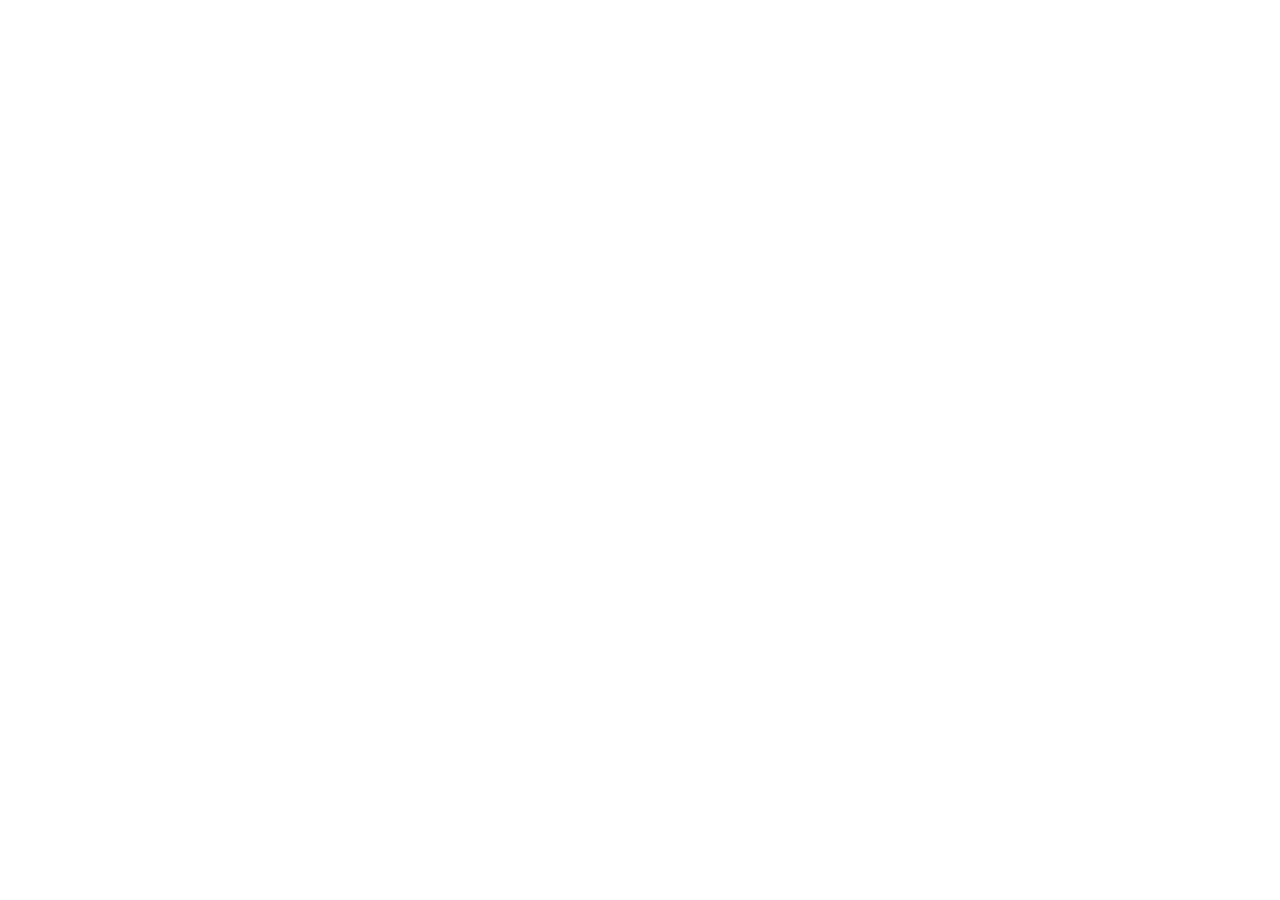
==== index.html @ 5438e362 "project" ====
<!DOCTYPE html>
<html lang="en">
<head>
    <meta charset="UTF-8">
    <meta name="viewport" content="width=device-width, initial-scale=1.0">
    <title>School-Software</title>
    <link rel="stylesheet" href="style.css">
</head>
<body>
    <script src="script.js"></script>
</body>
</html>
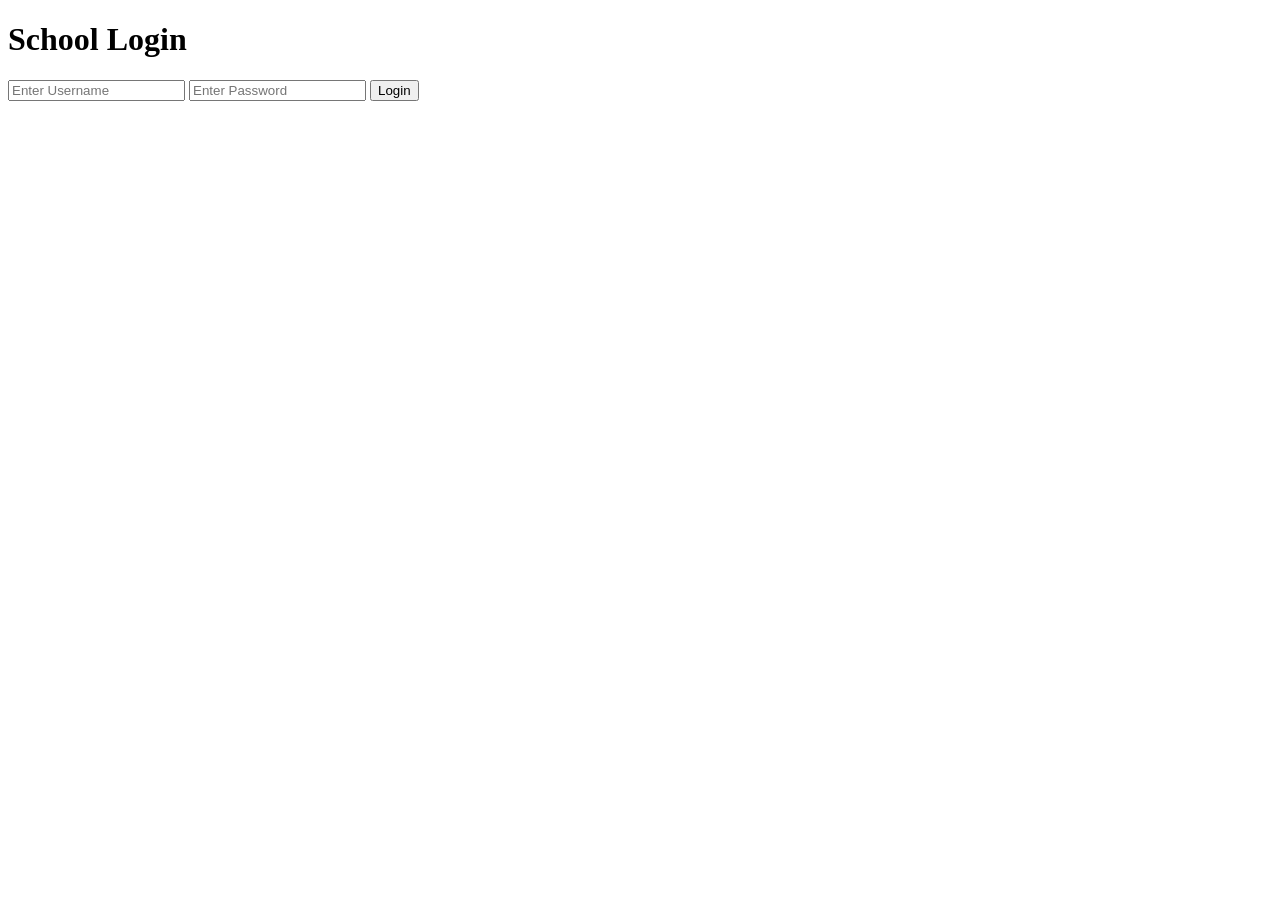
==== commit 33fe2b7a: "school" ====
--- a/index.html
+++ b/index.html
@@ -3,10 +3,23 @@
 <head>
     <meta charset="UTF-8">
     <meta name="viewport" content="width=device-width, initial-scale=1.0">
-    <title>School-Software</title>
+    <title>School-Software - 06-05-2026</title>
     <link rel="stylesheet" href="style.css">
 </head>
 <body>
+
+    <div class="login-box">
+        <h1>School Login</h1>
+
+        <input type="text" id="username" placeholder="Enter Username">
+        <input type="password" id="password" placeholder="Enter Password">
+
+        <button onclick="login()">Login</button>
+
+        <p id="message"></p>
+    </div>
+
+
     <script src="script.js"></script>
 </body>
 </html>
